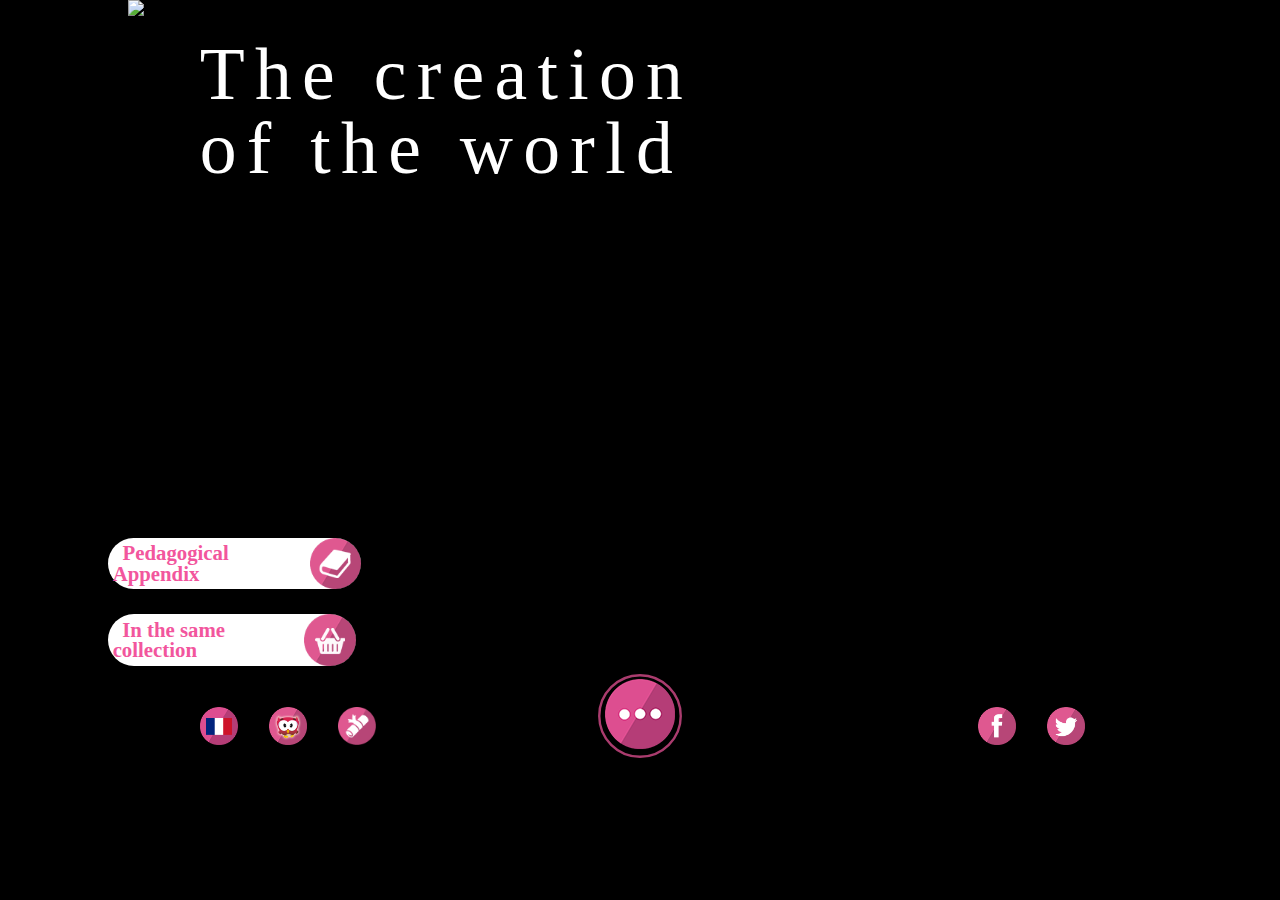
==== index_en.html @ 9b453ee8 "modifs" ====
<!DOCTYPE html>
<html>
    <head>
        <meta charset="utf-8" />
             <meta name="apple-mobile-web-app-capable" content="yes" />
		<script type="text/javascript" src="fr/js/jquery.js"></script>
		<script src="cordova.js"></script>
		 <script type="text/javascript" src="fr/js/book.js"></script> 	
 
      <!-- Plugin jQuery pour animations basées sur courbe de Bézier (ex : sinusoïde) -->
<script src="fr/js/jquery.path.js"></script>
<script src="fr/js/jquery-ui.min.js"></script>
<!-- API CCom Interactive -->
<script src="fr/js/ccom.js"></script>
<!-- script rindra -->
 <script type="text/javascript" src="fr/js/script.js"></script>
 
 

	<link rel="stylesheet" type="text/css" href="fr/css/style.css" />
        <link rel="apple-touch-icon" href="fr/iconoracle.png" />
        <style type="text/css">
		
		@font-face {
    font-family: "EccentricStd";
    src: url(fr/img/EccentricStd.otf);
		}
		@font-face{
	font-family: "Offside";
	src: url(fr/img/Offside-Regular.ttf);
}
  
        #autreslivres {
    background-color: rgba(223, 233, 235, 0.7);
    border-radius: 10px;
    height: 85%;
    overflow: auto;
    padding: 0.9%;
    position: absolute;
    right: 5%;
    top: 7%;
    width: 15%;
    z-index: 2;
	}
	
.livre {
	width:100%;
	overflow:none;

}

#background img {
    height: 100%;
    left: 0;
    margin-left: auto;
    margin-right: auto;
    position: absolute;
    top: 0;
}

#titreCollec {
	font-family: "EccentricStd";
	font-weight: normal;
	color:#4e7b7a;
	font-size: 1.6em;
}

#lecture {
    height: 10%;
    width: 40%;
    z-index: 6;
}

#reduire {
	height: 3.1%;
    left: 92%;
    position: absolute;
    top: 3%;
    width: 4%;
    z-index: 6;
}

.plusMoins{
background-image: url(img/btn-ouvrir.png);
    background-repeat: no-repeat;
    background-size: 65% 100%;
    float: left;
    height: 100%;
    margin-right: 5%;
    width: 94%;
}

#titreCOUV {
	color: #fff;
    font-family: "zillah";
    font-size: 4.6em;
    font-weight: normal;
    height: 30%;
    left: 7%;
    letter-spacing: 0.14em;
    line-height: 1;
    position: absolute;
    top: 5%;
    width: 50%;
    z-index: 6;
}

.bateaux li {
    background-image: url("resources/couv/img/bateau.png");
    background-repeat: no-repeat;
    background-size: 115% auto;
    color: #03BDB6;
    font-family: eccentricstd;
    font-size: 1.6em;
    height: 31%;
    line-height: 4.5em;
    list-style: none outside none;	
}

.bateaux {
	height: 100%;
    width: 100%;
	padding: 0;
}

#navigation {
    height: 60%;
    left: 4%;
    position: absolute;
    top: 31%;
    width: 17%;
    z-index: 6;
	}

.bateaux li p {
    margin-left: 38.3%;
    margin-top: 3.7%;
    position: absolute;
}

.bateaux li a {
	list-style:none;
	text-decoration:none;
	color: #03BDB6;
}

#boiteBoutons{
	height: 5%;
    left: 4%;
    position: absolute;
    top: 92%;
    width: 30%;
    z-index: 6;

}

#boiteBoutons img {
	height:100%;
	float:left;
	margin-left:10%;
	
}

#boiteBoutons2{
	height: 5%;
    right: 5%;
    position: absolute;
    top: 92%;
    width: 15%;
    z-index: 6;

}

#boiteBoutons2 img {
	height:100%;
	float:left;
	margin-left:20%;
	
}
#btnChouette{
	height:100%;
	width:18%;
	background-image:urlfr/(resources/couv/img/btnChouette.png);
	background-repeat:no-repeat;
	background-size: 100% auto;
}
#btnanglais{
	background-image: url("fr/resources/couv/img/drapeau-anglais");
    background-repeat: no-repeat;
    background-size: 100% auto;
    height: 100%;
    left: 0%;
    position: absolute;
    top: 0;
    width: 18%;
}
#btnInfo{
	background-image: url("fr/resources/couv/img/btnInfo.png");
    background-repeat: no-repeat;
    background-size: 100% auto;
    height: 100%;
    left: 34%;
    position: absolute;
    top: 0;
    width: 18%;
}

#btnSon{
	background-image: url("fr/resources/couv/img/btnSon.png");
    background-repeat: no-repeat;
    background-size: 100% auto;
    height: 100%;
    left: 66%;
    position: absolute;
    top: 0;
    width: 18%;
}

#wrapper {
	  width: 1024px;
  margin-left:auto!important;
  margin-right:auto!important;
  height: 768px;
	    position: relative!important;
}

#histoire {
	   
    top: 80%;
    left: -2%;
	 color: #f2569d;
	height:auto;
    /* overflow: hidden; */
    position: absolute;
    /* text-align: center; */
    z-index: 16;
    text-decoration: none;
    text-indent: 5%;
    background-color: #fff;
    padding: 0.5%;
    font-family: verdana;
	background-image:url("fr/img/icone-panier.png");
	background-repeat:no-repeat;
	background-size:contain;
	background-position:right;
	border-radius:2em;
	padding-right:5%;
	padding-top:0.5%;
	padding-bottom:0.5%;
	 
	font-weight:bold;
	font-size:1.3em;
	
	
}

#histoire a {
	 color: #f2569d;
}

#coinmalin {
	   
    top: 70%;
    left: -2%;
	 color: #f2569d;
	height:auto;
    /* overflow: hidden; */
    position: absolute;
    /* text-align: center; */
    z-index: 16;
   
    text-indent: 5%;
    background-color: #fff;
    padding: 0.5%;
    font-family: verdana;
	background-image:url("fr/img/icone-livre.png");
	background-repeat:no-repeat;
	background-size:contain;
	background-position:right;
	border-radius:2em;
	padding-right:5%;
	padding-top:0.5%;
	padding-bottom:0.5%;
	 
	font-weight:bold;
	font-size:1.3em;
	
	
}

#coinmalin a {
	 color: #f2569d;
	  text-decoration: none;
}
.chapitrepalpite {
	bottom: 0.25%;
    left: 45.15%;
	    height: 13.1%;
    width: 10.5%;
	position:absolute;
	opacity:0.7;
	
	z-index:9;
	
}
        </style>
        <script>
$(document).ready(function() {
    $.ajax({
 type: "GET"
, url: 'http://www.oracle-editions.com/json/autreslivres.json'
, dataType: "text json"
, success: function(data, status) {
var livres = [];
$.each(data, function(nom, collection) {
livres.push('<div id="titreCollec">' + nom + '</div>');
$.each(collection, function(col, livre) {
livres.push('<div><img src="' + livre + '" class="livre"></div>');
});
});
$('#autreslivres').append(livres.join(''));
}

})
});
 
		</script>
        
        <title>Th&eacute;s&eacute;e</title>
	</head>
	<body>
		<div id="wrapper">
            
           

            <div id="titreCOUV">The creation <br>of the world
            </div>
     
         		
          <div id="histoire" class="titre"> In the same collection</div>
        <a href="en/coinmalin.html"><div id="coinmalin" class="titre">Pedagogical Appendix</div></a>
        
        
        
      
        
<!--getFileContents
        <div id="navigation">
		 <ul class="bateaux">
        <li><p><a href="chapitre1.html">L'histoire</a></p></li>
        <li><p><a href="coinmalin.html">coin malin</a></p></li>
        </ul>
        </div>-->
        
        <div id="reduire"><div id="plusMoins" class="plusMoins"></div></div>
        <div id="boiteBoutons">
        	<a href="index.html"> <img src="fr/img/drapeau-francais.png" id="anglais"  ></a>
           <img src="fr/img/chouette-icon.png" id="oracle"  alt=""/> 
<!--          <img src="fr/img/icone-info.png" id="information" alt=""/> -->
          <img src="fr/img/references.png" alt="" id="references"/> </div> 
          
          
         <div id="boiteBoutons2">
      
       
       
         <img src="fr/img/fb.png" id="facebook"  alt=""/>
          <img src="fr/img/twitter.png" id="twitter"  alt=""/></div> 
        
        <div class="chapitrepalpite">
       <svg width="100%" height="100%">
  <circle id="orange-circle" r="30" cx="50" cy="50" fill="transparent"  stroke="#f2569d" stroke-width="6"   />
  
  <animate 
           xlink:href="#orange-circle"
           attributeName="r"
           from="30"
           to="45" 
           dur="1s"
         repeatCount="indefinite"
            />
			 <animate 
           xlink:href="#orange-circle"
           attributeName="stroke-width"
           from="6"
           to="1" 
           dur="1s"
         repeatCount="indefinite"
            />
</svg>
       </div>
     
        <!--<div id="autreslivres">
        
        <div id="titreCollec">Dans la même collection</div>
        	<div >
            <img src="resources/couv/img/origine.jpg" class="livre"> </div>
            <div class="livre"> <img src="resources/couv/img/jason.jpg" class="livre">
            </div>
           
        
        </div>-->
        
        
			
			<div id="background" ><!-- ici seront chargés les background des pages -->
		<img id="page" src="fr/resources/couv/img/couverture.jpg" />
			</div>
			 <div class="pagination"></div>
  <div id="nav">
    <div id="menu"> <img id="menuImg" src="fr/img/menu.png" alt="menu" /> </div>
  </div>
		
         <div class="popup chapitres">
        <div class="croixfermeture chapitresfermer"><img src="fr/img/croix.png"  alt=""/></div>
        <h2>Contents</h2>
        <div class="imageschapitres"> <a href="en/chapitre1.html"> <img src="fr/resources/menu1.jpg" class=""  alt=""/> </a></div>
          <div class="imageschapitres"> <a href="en/chapitre2.html"> <img src="fr/resources/menu2.jpg"  alt=""/> </a></div>
           <div class="imageschapitres"><a href="en/chapitre3.html"> <img src="fr/resources/menu3.jpg"  alt=""/> </a></div>
         <div class="imageschapitres">  <a href="en/chapitre4.html"> <img src="fr/resources/menu4.jpg"  alt=""/> </a></div>
          <div class="imageschapitres"> <a href="en/chapitre5.html"> <img src="fr/resources/menu5.jpg"  alt=""/> </a></div>
           <div class="imageschapitres"><a href="en/coinmalin.html"> <img src="fr/resources/menu6.jpg"  alt=""/> </a></div>
         
        
        </div>
        
        <div class="popup collection">
        <div class="croixfermeture collectionfermer"><img src="fr/img/croix.png"  alt=""/></div>
        <h2>In the same collection</h2>
        
        <div class="overflow">
        <div class="presentationlivre bgrose" id="monde">
        	<div class="iconelivre"> <a href="#" > <img src="fr/img/icons/iconoriginemonde.png"  alt=""/></a></div>
            <div class="descriptionlivre">
            <h3> <a href="#" > The creation of the world</a></h3>
            <p class="rose"><!--<a href="#" onclick="cordova.InAppBrowser.open('http://oracle-editions.com/lorigine-du-monde/', '_system');"> Au début règne le Chaos, puis le Ciel qui recouvre la Terre. Enfermé dans les profondeurs, le titan Chronos veut devenir maître de l’univers...</a>--></p>
            </div>
            
        
        </div>
        
        <div class="presentationlivre " id="thesee">
        	<div class="iconelivre"><a href="#" > <img src="fr/img/icons/iconthesee.png"  alt=""/></a></div>
            <div class="descriptionlivre">
            <h3> <a href="#" > Minos and Theseus</a></h3>

            <p class="rose"><!--<a href="#" onclick="cordova.InAppBrowser.open('http://oracle-editions.com/minos-et-thesee/', '_system');">  Athens doit  livrer chaque année neuf jeunes hommes et neuf jeunes filles en pâture au terrible Minotaure.
=======
            <p class="rose"><!--<a href="#" onclick="cordova.InAppBrowser.open('http://oracle-editions.com/minos-et-thesee/', '_system');">  Athènes doit  livrer chaque année neuf jeunes hommes et neuf jeunes filles en pâture au terrible Minotaure.
>>>>>>> origin/master
Qui la délivrera de cette malédiction ?</a>--></p>
            </div>
            
        
        </div>
        
        <div class="presentationlivre bgrose" id="hommes">
        	<div class="iconelivre"><a href="#" > <img src="fr/img/icons/iconoriginehommes.png"  alt=""/></a></div>
            <div class="descriptionlivre">
            <h3> <a href="#" > The birth of men</a></h3>
            <p class="rose"><!--<a href="#" onclick="cordova.InAppBrowser.open('http://oracle-editions.com/la-naissance-des-hommes/', '_system');"> Les hommes sont des créatures démunies de tout, plus misérables que les vers de terre. Comment vont ils survivre ? Heureusement, le titan Prométhée les prend en pitié...</a>--></p>
            </div>
            
        
        </div>
        
        <div class="presentationlivre " id="jason">
        	<div class="iconelivre"><a href="#" > <img src="fr/img/icons/iconjason.png"  alt=""/></a></div>
            <div class="descriptionlivre">
            <h3><a href="#" > Jason and the Argonauts </a></h3>
            <p class="rose"> <!--<a href="#" onclick="cordova.InAppBrowser.open('http://oracle-editions.com/jason-et-les-argonautes/', '_system');"> Pour retrouver son trône, Jason doit conquérir la Toison d’Or. Pour cela, il recrute les plus grands héros de la Grèce, les  argonautes.</a>--></p>
            </div>
            
        
        </div>
        
        <div class="presentationlivre bgrose" id="psyche">
        	<div class="iconelivre"> <a href="#" > <img src="fr/img/icons/iconamour.png"  alt=""/></a></div>
            <div class="descriptionlivre">
            <h3> <a href="#" > Eros and Psyche</a></h3>
            <p class="rose"> <!--<a href="#" onclick="cordova.InAppBrowser.open('http://oracle-editions.com/amour-et-psyche/', '_system');"> La princesse Psyché est si belle qu’elle a rendu jalouse la déesse Aphrodite. Comment s'en sortira t-elle ?</a>--></p>
            </div>
        </div>
       </div>
        </div>
        
        
            <div class="popup references">
        <div class="croixfermeture referencesfermer"><img src="fr/img/croix.png"  alt=""/></div>
        <h2>Bibliography</h2>
       <div class="overflow">
       <div class="bibliographie">
       <div class="genre titre">Greek Literature:</div>
       <div class="left w70"  >Homer, <em>“Illiad” and “Odyssey”</em><br>
Hésiod, <em>“Theogony ”</em><br>
Eschylus, <em>Plays</em><br>
Euripides, <em>Plays</em><br>
Sophocles, <em>Plays</em><br>
Plato, <em>Dialogues</em><br>
</div>
       </div>
       
        <div class="bibliographie">
       <div class="genre titre" >Latin Literature</div>
       <div class="left w70">Ovid, <em>“Metamorphoses”</em><br>
Virgil, <em>“The Aeneid”</em><br>
 Seneca, <em>Plays</em><br>
Apuleius, <em>“The Golden Ass”</em>
</div>
       </div>
       
        <div class="bibliographie">
       <div class="genre titre" >French Literature</div>
       <div class="left w70">Racine, <em>Plays </em><br>
Corneille,<em> Plays</em><br>
Giraudoux, <em>Plays</em><br>
Jean Anouilh, <em>“Antigone”</em>
</div>
       </div>
        <div class="bibliographie">
       <div class="genre titre" >Literary Criticism and Studies</div>
       <div class="left w70">
            
      
       Paul Veyne, <em>“Les Grecs ont-ils cru à leurs mythes ?” </em><br>
Moses Finley, <em>“The World of Odysseus”</em><br>
Jacqueline de Romilly, <em>“La tragédie grecque”</em><br>
Friedrich Nietzsche, <em>“The Birth of Tragedy”</em> <br>

</div>
       </div>
       
     
        <div class="bibliographie">
       <div class="genre titre" >Encyclopedia</div>
       <div class="left w70">
       
       Wikipedia : the free encyclopedia
</div>
       </div>
       </div>
       
  
       
       </div>
       
        <div class="popup equipe">
        <div class="croixfermeture equipefermer"><img src="fr/img/croix.png"  alt=""/></div>
        <h2>Oracle, c'est quoi ?</h2>
       <div>
       <div class="genre titre">&nbsp;</div>
       <div class="biblio">
       
       <p class="rose" >
      Oracle is born out of the desire to offer ancient history, popular legends and foundational myths through the use of illustrated, animated, audio digital books.
       </p>
       <p>We believe that these stories are the most beautiful and intelligent stories ever told… They are the most beautiful because they are the most intelligent. They have been a constant source of inspiration for artists over the year and they have structured our civilization.
       </p>
       <p class="rose" style="text-align:center;" ><em><strong>« These aren’t just stories, they are universes.»</strong></em></p>
       <p>When we pretend to instruct kids while creating an enjoyable experience, we run a double risk: the risk to be boring and to take away the joy, and to be superficial and not create an instructional tool. We want to avoid this double reef: legends and myths are by definition teaching moments. It is therefore logical that we approach them in a pedagogical fashion.</p>
       <p>
The production of these digital books has required the assembly of a multidisciplinary team: project manager / editor, illustrator, graphic artists, animators, developers, actors and actresses...
       </p>
  <p>
  
  <a href="" onclick="cordova.InAppBrowser.open('http://oracle-editions.com/equipe-oracle/', '_system', 'location=yes')"  >
      <img src="fr/img/btn-equipe.png" class="boutonequipe" id="equipe"   alt=""/></a> </p>
       </div>
       </div>
       </div>
       
       
         <!--  Facebook-->
       <div class="parentalgate" id="facebookgate1">
      <h2> Parental Gate</h2>
     
       <div class="reponseparents"> 
            <p class="rose" style="text-align:center;" ><em><strong>What is the capital of Greece ?</strong></em></p>
     <ul><li> <a href="#" onclick="cordova.InAppBrowser.open('https://www.facebook.com/Oracle-%C3%89ditions-490954901072101/', '_system');">&#8226; Athens </a> <li></li> <a href="#" id="facebookclose" class="closepopup">&#8226; Washington</a><li></li><a href="#" id="facebookclose" class="closepopup">&#8226; Paris</a></li></ul>
       </div>
       <p>&nbsp;</p>
       </div>
       
        <div class="parentalgate" id="facebookgate2">
      <h2> Parental Gate</h2>
     
       <div class="reponseparents"> 
            <p class="rose" style="text-align:center;" ><em><strong>Which of these character is a Greek king ?</strong></em></p>
    <ul><li> <a href="#" id="facebookclose" class="closepopup">&#8226; Napoleon</a><li></li> <a href="#" onclick="cordova.InAppBrowser.open('https://www.facebook.com/Oracle-%C3%89ditions-490954901072101/', '_system');">&#8226; Agamemnon </a> <li></li> <a href="#" id="facebookclose" class="closepopup">&#8226; Lincoln</a></li></ul>
       </div>
       <p>&nbsp;</p>
       </div>
       
        <div class="parentalgate" id="facebookgate3">
      <h2> Parental Gate</h2>
     
       <div class="reponseparents"> 
            <p class="rose" style="text-align:center;" ><em><strong>Which of these islands is a Greek island ?</strong></em></p>
    <ul><li><a href="#" id="facebookclose" class="closepopup">&#8226; Corsica</a><li></li> <a href="#" id="facebookclose" class="closepopup">&#8226; Sri Lanka</a> <li></li>  <a href="#" onclick="cordova.InAppBrowser.open('https://www.facebook.com/Oracle-%C3%89ditions-490954901072101/', '_system');">&#8226;  Lesbos </a>
  </li></ul>
       </div>
       <p>&nbsp;</p>
       </div>
       
        <div class="parentalgate" id="facebookgate4">
      <h2> Parental Gate</h2>
     
       <div class="reponseparents"> 
            <p class="rose" style="text-align:center;" ><em><strong>What is the country where were invented the Olympics ?</strong></em></p>
    <ul><li> <a href="#" id="facebookclose" class="closepopup">&#8226; United States of America</a><li></li>   <a href="#" id="facebookclose" class="closepopup">&#8226; Angola</a><li></li>   <a href="#" onclick="cordova.InAppBrowser.open('https://www.facebook.com/Oracle-%C3%89ditions-490954901072101/', '_system');">&#8226;  Greece </a> </li></ul>
       </div>
       <p>&nbsp;</p>
       </div>
       
        <div class="parentalgate" id="facebookgate5">
      <h2> Parental Gate</h2>
     
       <div class="reponseparents"> 
            <p class="rose" style="text-align:center;" ><em><strong>Who is considered the father of philosophy?</strong></em></p>
     <ul><li> <a href="#" onclick="cordova.InAppBrowser.open('https://www.facebook.com/Oracle-%C3%89ditions-490954901072101/', '_system');">&#8226;  Socrates </a><li></li> <a href="#" id="facebookclose" class="closepopup">&#8226; Leonardo De Vinci</a><li></li> <a href="#" id="facebookclose" class="closepopup">&#8226; Albert Einstein</a></li></ul>
       </div>
       <p>&nbsp;</p>
       </div>
      
       
       
       
       
      <!-- Twitter-->
      
          <div class="parentalgate" id="twittergate1">
      <h2> Parental Gate</h2>
     
       <div class="reponseparents"> 
            <p class="rose" style="text-align:center;" ><em><strong>What is the capital of Greece ?</strong></em></p>
     <ul><li> <a href="#" onclick="cordova.InAppBrowser.open('https://twitter.com/OracleEditions', '_system');">&#8226; Athens </a> <li></li> <a href="#" id="facebookclose" class="closepopup">&#8226; Washington</a><li></li><a href="#" id="facebookclose" class="closepopup">&#8226; Paris</a></li></ul>
       </div>
       <p>&nbsp;</p>
       </div>
       
        <div class="parentalgate" id="twittergate2">
      <h2> Parental Gate</h2>
     
       <div class="reponseparents"> 
            <p class="rose" style="text-align:center;" ><em><strong>Which of these character is a Greek king ?</strong></em></p>
    <ul><li> <a href="#" id="facebookclose" class="closepopup">&#8226; Napoleon</a><li></li> <a href="#" onclick="cordova.InAppBrowser.open('https://twitter.com/OracleEditions', '_system');">&#8226; Agamemnon </a> <li></li> <a href="#" id="facebookclose" class="closepopup">&#8226; Lincoln</a></li></ul>
       </div>
       <p>&nbsp;</p>
       </div>
       
        <div class="parentalgate" id="twittergate3">
      <h2> Parental Gate</h2>
     
       <div class="reponseparents"> 
            <p class="rose" style="text-align:center;" ><em><strong>Which of these islands is a Greek island ?</strong></em></p>
    <ul><li><a href="#" id="facebookclose" class="closepopup">&#8226; Corsica</a><li></li> <a href="#" id="facebookclose" class="closepopup">&#8226; Sri Lanka</a> <li></li>  <a href="#" onclick="cordova.InAppBrowser.open('https://twitter.com/OracleEditions', '_system');">&#8226;  Lesbos </a>
  </li></ul>
       </div>
       <p>&nbsp;</p>
       </div>
       
        <div class="parentalgate" id="twittergate4">
      <h2> Parental Gate</h2>
     
       <div class="reponseparents"> 
            <p class="rose" style="text-align:center;" ><em><strong>What is the country where were invented the Olympics ?</strong></em></p>
    <ul><li> <a href="#" id="facebookclose" class="closepopup">&#8226; United States of America</a><li></li>   <a href="#" id="facebookclose" class="closepopup">&#8226; Angola</a><li></li>   <a href="#" onclick="cordova.InAppBrowser.open('https://twitter.com/OracleEditions', '_system');">&#8226;  Greece </a> </li></ul>
       </div>
       <p>&nbsp;</p>
       </div>
       
        <div class="parentalgate" id="twittergate5">
      <h2> Parental Gate</h2>
     
       <div class="reponseparents"> 
            <p class="rose" style="text-align:center;" ><em><strong>Who is considered the father of philosophy?</strong></em></p>
     <ul><li> <a href="#" onclick="cordova.InAppBrowser.open('https://twitter.com/OracleEditions', '_system');">&#8226;  Socrates </a><li></li> <a href="#" id="facebookclose" class="closepopup">&#8226; Leonardo De Vinci</a><li></li> <a href="#" id="facebookclose" class="closepopup">&#8226; Albert Einstein</a></li></ul>
       </div>
       <p>&nbsp;</p>
       </div>
      
      
       
       
      <!-- Equipe-->
      
            <div class="parentalgate" id="equipegate1">
      <h2> Parental Gate</h2>
     
       <div class="reponseparents"> 
            <p class="rose" style="text-align:center;" ><em><strong>What is the capital of Greece ?</strong></em></p>
     <ul><li> <a href="#" onclick="cordova.InAppBrowser.open('http://oracle-editions.com/equipe-oracle/', '_system');">&#8226; Athens </a> <li></li> <a href="#" id="facebookclose" class="closepopup">&#8226; Washington</a><li></li><a href="#" id="facebookclose" class="closepopup">&#8226; Paris</a></li></ul>
       </div>
       <p>&nbsp;</p>
       </div>
       
        <div class="parentalgate" id="equipegate2">
      <h2> Parental Gate</h2>
     
       <div class="reponseparents"> 
            <p class="rose" style="text-align:center;" ><em><strong>Which of these character is a Greek king ?</strong></em></p>
    <ul><li> <a href="#" id="facebookclose" class="closepopup">&#8226; Napoleon</a><li></li> <a href="#" onclick="cordova.InAppBrowser.open('http://oracle-editions.com/equipe-oracle/', '_system');">&#8226; Agamemnon </a> <li></li> <a href="#" id="facebookclose" class="closepopup">&#8226; Lincoln</a></li></ul>
       </div>
       <p>&nbsp;</p>
       </div>
       
        <div class="parentalgate" id="equipegate3">
      <h2> Parental Gate</h2>
     
       <div class="reponseparents"> 
            <p class="rose" style="text-align:center;" ><em><strong>Which of these islands is a Greek island ?</strong></em></p>
    <ul><li><a href="#" id="facebookclose" class="closepopup">&#8226; Corsica</a><li></li> <a href="#" id="facebookclose" class="closepopup">&#8226; Sri Lanka</a> <li></li>  <a href="#" onclick="cordova.InAppBrowser.open('http://oracle-editions.com/equipe-oracle/', '_system');">&#8226;  Lesbos </a>
  </li></ul>
       </div>
       <p>&nbsp;</p>
       </div>
       
        <div class="parentalgate" id="equipegate4">
      <h2> Parental Gate</h2>
     
       <div class="reponseparents"> 
            <p class="rose" style="text-align:center;" ><em><strong>What is the country where were invented the Olympics ?</strong></em></p>
    <ul><li> <a href="#" id="facebookclose" class="closepopup">&#8226; United States of America</a><li></li>   <a href="#" id="facebookclose" class="closepopup">&#8226; Angola</a><li></li>   <a href="#" onclick="cordova.InAppBrowser.open('http://oracle-editions.com/equipe-oracle/', '_system');">&#8226;  Greece </a> </li></ul>
       </div>
       <p>&nbsp;</p>
       </div>
       
        <div class="parentalgate" id="equipegate5">
      <h2> Parental Gate</h2>
     
       <div class="reponseparents"> 
            <p class="rose" style="text-align:center;" ><em><strong>Who is considered the father of philosophy?</strong></em></p>
     <ul><li> <a href="#" onclick="cordova.InAppBrowser.open('http://oracle-editions.com/equipe-oracle/', '_system');">&#8226;  Socrates </a><li></li> <a href="#" id="facebookclose" class="closepopup">&#8226; Leonardo De Vinci</a><li></li> <a href="#" id="facebookclose" class="closepopup">&#8226; Albert Einstein</a></li></ul>
       </div>
       <p>&nbsp;</p>
       </div>
      
      
        
       
       <!-- Thesee-->
       
          <div class="parentalgate" id="theseegate1">
      <h2> Parental Gate</h2>
     
       <div class="reponseparents"> 
            <p class="rose" style="text-align:center;" ><em><strong>What is the capital of Greece ?</strong></em></p>
     <ul><li> <a href="#" onclick="cordova.InAppBrowser.open('http://oracle-editions.com/achat-minos-et-thesee/', '_system');">&#8226; Athens </a> <li></li> <a href="#" id="facebookclose" class="closepopup">&#8226; Washington</a><li></li><a href="#" id="facebookclose" class="closepopup">&#8226; Paris</a></li></ul>
       </div>
       <p>&nbsp;</p>
       </div>
       
        <div class="parentalgate" id="theseegate2">
      <h2> Parental Gate</h2>
     
       <div class="reponseparents"> 
            <p class="rose" style="text-align:center;" ><em><strong>Which of these character is a Greek king ?</strong></em></p>
    <ul><li> <a href="#" id="facebookclose" class="closepopup">&#8226; Napoleon</a><li></li> <a href="#" onclick="cordova.InAppBrowser.open('http://oracle-editions.com/achat-minos-et-thesee/', '_system');">&#8226; Agamemnon </a> <li></li> <a href="#" id="facebookclose" class="closepopup">&#8226; Lincoln</a></li></ul>
       </div>
       <p>&nbsp;</p>
       </div>
       
        <div class="parentalgate" id="theseegate3">
      <h2> Parental Gate</h2>
     
       <div class="reponseparents"> 
            <p class="rose" style="text-align:center;" ><em><strong>Which of these islands is a Greek island ?</strong></em></p>
    <ul><li><a href="#" id="facebookclose" class="closepopup">&#8226; Corsica</a><li></li> <a href="#" id="facebookclose" class="closepopup">&#8226; Sri Lanka</a> <li></li>  <a href="#" onclick="cordova.InAppBrowser.open('http://oracle-editions.com/achat-minos-et-thesee/', '_system');">&#8226;  Lesbos </a>
  </li></ul>
       </div>
       <p>&nbsp;</p>
       </div>
       
        <div class="parentalgate" id="theseegate4">
      <h2> Parental Gate</h2>
     
       <div class="reponseparents"> 
            <p class="rose" style="text-align:center;" ><em><strong>What is the country where were invented the Olympics ?</strong></em></p>
    <ul><li> <a href="#" id="facebookclose" class="closepopup">&#8226; United States of America</a><li></li>   <a href="#" id="facebookclose" class="closepopup">&#8226; Angola</a><li></li>   <a href="#" onclick="cordova.InAppBrowser.open('http://oracle-editions.com/achat-minos-et-thesee/', '_system');">&#8226;  Greece </a> </li></ul>
       </div>
       <p>&nbsp;</p>
       </div>
       
        <div class="parentalgate" id="theseegate5">
      <h2> Parental Gate</h2>
     
       <div class="reponseparents"> 
            <p class="rose" style="text-align:center;" ><em><strong>Who is considered the father of philosophy?</strong></em></p>
     <ul><li> <a href="#" onclick="cordova.InAppBrowser.open('http://oracle-editions.com/achat-minos-et-thesee/', '_system');">&#8226;  Socrates </a><li></li> <a href="#" id="facebookclose" class="closepopup">&#8226; Leonardo De Vinci</a><li></li> <a href="#" id="facebookclose" class="closepopup">&#8226; Albert Einstein</a></li></ul>
       </div>
       <p>&nbsp;</p>
       </div>
       
       
       
       <!-- Monde-->
       
        <div class="parentalgate" id="mondegate1">
      <h2> Parental Gate</h2>
     
       <div class="reponseparents"> 
            <p class="rose" style="text-align:center;" ><em><strong>What is the capital of Greece ?</strong></em></p>
     <ul><li> <a href="#" onclick="cordova.InAppBrowser.open('http://oracle-editions.com/achat-lorigine-du-monde/', '_system');">&#8226; Athens </a> <li></li> <a href="#" id="facebookclose" class="closepopup">&#8226; Washington</a><li></li><a href="#" id="facebookclose" class="closepopup">&#8226; Paris</a></li></ul>
       </div>
       <p>&nbsp;</p>
       </div>
       
        <div class="parentalgate" id="mondegate2">
      <h2> Parental Gate</h2>
     
       <div class="reponseparents"> 
            <p class="rose" style="text-align:center;" ><em><strong>Which of these character is a Greek king ?</strong></em></p>
    <ul><li> <a href="#" id="facebookclose" class="closepopup">&#8226; Napoleon</a><li></li> <a href="#" onclick="cordova.InAppBrowser.open('http://oracle-editions.com/achat-lorigine-du-monde/', '_system');">&#8226; Agamemnon </a> <li></li> <a href="#" id="facebookclose" class="closepopup">&#8226; Lincoln</a></li></ul>
       </div>
       <p>&nbsp;</p>
       </div>
       
        <div class="parentalgate" id="mondegate3">
      <h2> Parental Gate</h2>
     
       <div class="reponseparents"> 
            <p class="rose" style="text-align:center;" ><em><strong>Which of these islands is a Greek island ?</strong></em></p>
    <ul><li><a href="#" id="facebookclose" class="closepopup">&#8226; Corsica</a><li></li> <a href="#" id="facebookclose" class="closepopup">&#8226; Sri Lanka</a> <li></li>  <a href="#" onclick="cordova.InAppBrowser.open('http://oracle-editions.com/achat-lorigine-du-monde/', '_system');">&#8226;  Lesbos </a>
  </li></ul>
       </div>
       <p>&nbsp;</p>
       </div>
       
        <div class="parentalgate" id="mondegate4">
      <h2> Parental Gate</h2>
     
       <div class="reponseparents"> 
            <p class="rose" style="text-align:center;" ><em><strong>What is the country where were invented the Olympics ?</strong></em></p>
    <ul><li> <a href="#" id="facebookclose" class="closepopup">&#8226; United States of America</a><li></li>   <a href="#" id="facebookclose" class="closepopup">&#8226; Angola</a><li></li>   <a href="#" onclick="cordova.InAppBrowser.open('http://oracle-editions.com/achat-lorigine-du-monde/', '_system');">&#8226;  Greece </a> </li></ul>
       </div>
       <p>&nbsp;</p>
       </div>
       
        <div class="parentalgate" id="mondegate5">
      <h2> Parental Gate</h2>
     
       <div class="reponseparents"> 
            <p class="rose" style="text-align:center;" ><em><strong>Who is considered the father of philosophy?</strong></em></p>
     <ul><li> <a href="#" onclick="cordova.InAppBrowser.open('http://oracle-editions.com/achat-lorigine-du-monde/', '_system');">&#8226;  Socrates </a><li></li> <a href="#" id="facebookclose" class="closepopup">&#8226; Leonardo De Vinci</a><li></li> <a href="#" id="facebookclose" class="closepopup">&#8226; Albert Einstein</a></li></ul>
       </div>
       <p>&nbsp;</p>
       </div>
       

       <!-- Hommes-->
       
          <div class="parentalgate" id="hommesgate1">
      <h2> Parental Gate</h2>
     
       <div class="reponseparents"> 
            <p class="rose" style="text-align:center;" ><em><strong>What is the capital of Greece ?</strong></em></p>
     <ul><li> <a href="#" onclick="cordova.InAppBrowser.open('http://oracle-editions.com/achat-la-naissance-des-hommes/', '_system');">&#8226; Athens </a> <li></li> <a href="#" id="facebookclose" class="closepopup">&#8226; Washington</a><li></li><a href="#" id="facebookclose" class="closepopup">&#8226; Paris</a></li></ul>
       </div>
       <p>&nbsp;</p>
       </div>
       
        <div class="parentalgate" id="hommesgate2">
      <h2> Parental Gate</h2>
     
       <div class="reponseparents"> 
            <p class="rose" style="text-align:center;" ><em><strong>Which of these character is a Greek king ?</strong></em></p>
    <ul><li> <a href="#" id="facebookclose" class="closepopup">&#8226; Napoleon</a><li></li> <a href="#" onclick="cordova.InAppBrowser.open('http://oracle-editions.com/achat-la-naissance-des-hommes/', '_system');">&#8226; Agamemnon </a> <li></li> <a href="#" id="facebookclose" class="closepopup">&#8226; Lincoln</a></li></ul>
       </div>
       <p>&nbsp;</p>
       </div>
       
        <div class="parentalgate" id="hommesgate3">
      <h2> Parental Gate</h2>
     
       <div class="reponseparents"> 
            <p class="rose" style="text-align:center;" ><em><strong>Which of these islands is a Greek island ?</strong></em></p>
    <ul><li><a href="#" id="facebookclose" class="closepopup">&#8226; Corsica</a><li></li> <a href="#" id="facebookclose" class="closepopup">&#8226; Sri Lanka</a> <li></li>  <a href="#" onclick="cordova.InAppBrowser.open('http://oracle-editions.com/achat-la-naissance-des-hommes/', '_system');">&#8226;  Lesbos </a>
  </li></ul>
       </div>
       <p>&nbsp;</p>
       </div>
       
        <div class="parentalgate" id="hommesgate4">
      <h2> Parental Gate</h2>
     
       <div class="reponseparents"> 
            <p class="rose" style="text-align:center;" ><em><strong>What is the country where were invented the Olympics ?</strong></em></p>
    <ul><li> <a href="#" id="facebookclose" class="closepopup">&#8226; United States of America</a><li></li>   <a href="#" id="facebookclose" class="closepopup">&#8226; Angola</a><li></li>   <a href="#" onclick="cordova.InAppBrowser.open('http://oracle-editions.com/achat-la-naissance-des-hommes/', '_system');">&#8226;  Greece </a> </li></ul>
       </div>
       <p>&nbsp;</p>
       </div>
       
        <div class="parentalgate" id="hommesgate5">
      <h2> Parental Gate</h2>
     
       <div class="reponseparents"> 
            <p class="rose" style="text-align:center;" ><em><strong>Who is considered the father of philosophy?</strong></em></p>
     <ul><li> <a href="#" onclick="cordova.InAppBrowser.open('http://oracle-editions.com/achat-la-naissance-des-hommes/', '_system');">&#8226;  Socrates </a><li></li> <a href="#" id="facebookclose" class="closepopup">&#8226; Leonardo De Vinci</a><li></li> <a href="#" id="facebookclose" class="closepopup">&#8226; Albert Einstein</a></li></ul>
       </div>
       <p>&nbsp;</p>
       </div>
       
       
   
       <!-- Jason-->
             <div class="parentalgate" id="jasongate1">
      <h2> Parental Gate</h2>
     
       <div class="reponseparents"> 
            <p class="rose" style="text-align:center;" ><em><strong>What is the capital of Greece ?</strong></em></p>
     <ul><li> <a href="#" onclick="cordova.InAppBrowser.open('http://oracle-editions.com/achat-jason-et-les-argonautes/', '_system');">&#8226; Athens </a> <li></li> <a href="#" id="facebookclose" class="closepopup">&#8226; Washington</a><li></li><a href="#" id="facebookclose" class="closepopup">&#8226; Paris</a></li></ul>
       </div>
       <p>&nbsp;</p>
       </div>
       
        <div class="parentalgate" id="jasongate2">
      <h2> Parental Gate</h2>
     
       <div class="reponseparents"> 
            <p class="rose" style="text-align:center;" ><em><strong>Which of these character is a Greek king ?</strong></em></p>
    <ul><li> <a href="#" id="facebookclose" class="closepopup">&#8226; Napoleon</a><li></li> <a href="#" onclick="cordova.InAppBrowser.open('http://oracle-editions.com/achat-jason-et-les-argonautes/', '_system');">&#8226; Agamemnon </a> <li></li> <a href="#" id="facebookclose" class="closepopup">&#8226; Lincoln</a></li></ul>
       </div>
       <p>&nbsp;</p>
       </div>
       
        <div class="parentalgate" id="jasongate3">
      <h2> Parental Gate</h2>
     
       <div class="reponseparents"> 
            <p class="rose" style="text-align:center;" ><em><strong>Which of these islands is a Greek island ?</strong></em></p>
    <ul><li><a href="#" id="facebookclose" class="closepopup">&#8226; Corsica</a><li></li> <a href="#" id="facebookclose" class="closepopup">&#8226; Sri Lanka</a> <li></li>  <a href="#" onclick="cordova.InAppBrowser.open('http://oracle-editions.com/achat-jason-et-les-argonautes/', '_system');">&#8226;  Lesbos </a>
  </li></ul>
       </div>
       <p>&nbsp;</p>
       </div>
       
        <div class="parentalgate" id="jasongate4">
      <h2> Parental Gate</h2>
     
       <div class="reponseparents"> 
            <p class="rose" style="text-align:center;" ><em><strong>What is the country where were invented the Olympics ?</strong></em></p>
    <ul><li> <a href="#" id="facebookclose" class="closepopup">&#8226; United States of America</a><li></li>   <a href="#" id="facebookclose" class="closepopup">&#8226; Angola</a><li></li>   <a href="#" onclick="cordova.InAppBrowser.open('http://oracle-editions.com/achat-jason-et-les-argonautes/', '_system');">&#8226;  Greece </a> </li></ul>
       </div>
       <p>&nbsp;</p>
       </div>
       
        <div class="parentalgate" id="jasongate5">
      <h2> Parental Gate</h2>
     
       <div class="reponseparents"> 
            <p class="rose" style="text-align:center;" ><em><strong>Who is considered the father of philosophy?</strong></em></p>
     <ul><li> <a href="#" onclick="cordova.InAppBrowser.open('http://oracle-editions.com/achat-jason-et-les-argonautes/', '_system');">&#8226;  Socrates </a><li></li> <a href="#" id="facebookclose" class="closepopup">&#8226; Leonardo De Vinci</a><li></li> <a href="#" id="facebookclose" class="closepopup">&#8226; Albert Einstein</a></li></ul>
       </div>
       <p>&nbsp;</p>
       </div>
       
   
       <!-- Psyche-->
       
               <div class="parentalgate" id="psychegate1">
      <h2> Parental Gate</h2>
     
       <div class="reponseparents"> 
            <p class="rose" style="text-align:center;" ><em><strong>What is the capital of Greece ?</strong></em></p>
     <ul><li> <a href="#" onclick="cordova.InAppBrowser.open('http://oracle-editions.com/achat-amour-et-psyche/', '_system');">&#8226; Athens </a> <li></li> <a href="#" id="facebookclose" class="closepopup">&#8226; Washington</a><li></li><a href="#" id="facebookclose" class="closepopup">&#8226; Paris</a></li></ul>
       </div>
       <p>&nbsp;</p>
       </div>
       
        <div class="parentalgate" id="psychegate2">
      <h2> Parental Gate</h2>
     
       <div class="reponseparents"> 
            <p class="rose" style="text-align:center;" ><em><strong>Which of these character is a Greek king ?</strong></em></p>
    <ul><li> <a href="#" id="facebookclose" class="closepopup">&#8226; Napoleon</a><li></li> <a href="#" onclick="cordova.InAppBrowser.open('http://oracle-editions.com/achat-amour-et-psyche/', '_system');">&#8226; Agamemnon </a> <li></li> <a href="#" id="facebookclose" class="closepopup">&#8226; Lincoln</a></li></ul>
       </div>
       <p>&nbsp;</p>
       </div>
       
        <div class="parentalgate" id="psychegate3">
      <h2> Parental Gate</h2>
     
       <div class="reponseparents"> 
            <p class="rose" style="text-align:center;" ><em><strong>Which of these islands is a Greek island ?</strong></em></p>
    <ul><li><a href="#" id="facebookclose" class="closepopup">&#8226; Corsica</a><li></li> <a href="#" id="facebookclose" class="closepopup">&#8226; Sri Lanka</a> <li></li>  <a href="#" onclick="cordova.InAppBrowser.open('http://oracle-editions.com/achat-amour-et-psyche/', '_system');">&#8226;  Lesbos </a>
  </li></ul>
       </div>
       <p>&nbsp;</p>
       </div>
       
        <div class="parentalgate" id="psychegate4">
      <h2> Parental Gate</h2>
     
       <div class="reponseparents"> 
            <p class="rose" style="text-align:center;" ><em><strong>What is the country where were invented the Olympics ?</strong></em></p>
    <ul><li> <a href="#" id="facebookclose" class="closepopup">&#8226; United States of America</a><li></li>   <a href="#" id="facebookclose" class="closepopup">&#8226; Angola</a><li></li>   <a href="#" onclick="cordova.InAppBrowser.open('http://oracle-editions.com/achat-amour-et-psyche/', '_system');">&#8226;  Greece </a> </li></ul>
       </div>
       <p>&nbsp;</p>
       </div>
       
        <div class="parentalgate" id="psychegate5">
      <h2> Parental Gate</h2>
     
       <div class="reponseparents"> 
            <p class="rose" style="text-align:center;" ><em><strong>Who is considered the father of philosophy?</strong></em></p>
     <ul><li> <a href="#" onclick="cordova.InAppBrowser.open('http://oracle-editions.com/achat-amour-et-psyche/', '_system');">&#8226;  Socrates </a><li></li> <a href="#" id="facebookclose" class="closepopup">&#8226; Leonardo De Vinci</a><li></li> <a href="#" id="facebookclose" class="closepopup">&#8226; Albert Einstein</a></li></ul>
       </div>
       <p>&nbsp;</p>
       </div>
       
 
       <div class="parentalgate" id="facebookgate">
      <h2> Parental Gate</h2>
       <p class="rose" style="text-align:center;" ><em><strong>« Did I asked permission from my parents to surf the web?»</strong></em></p>
       <div class="reponseparents"> 
       
      <a href="#" onclick="cordova.InAppBrowser.open('https://www.facebook.com/Oracle-%C3%89ditions-490954901072101/', '_system');"> YES </a> - <a href="#" id="facebookclose">NO</a>
       </div>
       <p>&nbsp;</p>
       </div>
       
       
          <div class="parentalgate" id="twittergate">
      <h2> Parental Gate</h2>
       <p class="rose" style="text-align:center;" ><em><strong>« Did I asked permission from my parents to surf the web?»</strong></em></p>
       <div class="reponseparents"> 
       
      <a href="#" onclick="cordova.InAppBrowser.open('https://twitter.com/OracleEditions', '_system');"> YES </a> - <a href="#" id="twitterclose">NO</a>
       </div>
       <p>&nbsp;</p>
       </div>
       
       
          <div class="parentalgate" id="equipegate">
      <h2> Parental Gate</h2>
       <p class="rose" style="text-align:center;" ><em><strong>« Did I asked permission from my parents to surf the web?»</strong></em></p>
       <div class="reponseparents"> 
       
      <a href="#" onclick="cordova.InAppBrowser.open('http://oracle-editions.com/equipe-oracle/', '_system');"> YES </a> - <a href="#" id="equipeclose">NO</a>
       </div>
       <p>&nbsp;</p>
       </div>
       

	</div>
        

        <script type="text/javascript" src="fr/index.js"></script>
        
          <script>
    var link = document.getElementById('facebook'); 
    link.onclick = getNumberfacebook; 
    
    function getNumberfacebook() {
        var minNumber = 1; // le minimum
        var maxNumber = 5; // le maximum
        var randomnumber = Math.floor(Math.random() * (maxNumber + 1) + minNumber); // la fonction magique
        //$('#facebookgate').html(randomnumber);
		var facebookgate = "#facebookgate";
		var facebookconcat = facebookgate + "" + randomnumber;
		//$('#facebookgate1').html(facebookconcat);
		$(facebookconcat).toggleClass("visible");
		
        return false;
    }   
	 $(".closepopup").click(function (){

          $(".parentalgate").removeClass("visible");

          });
		  
		  var link = document.getElementById('twitter'); 
    link.onclick = getNumbertwitter; 
    
    function getNumbertwitter() {
        var minNumber = 1; // le minimum
        var maxNumber = 5; // le maximum
        var randomnumber = Math.floor(Math.random() * (maxNumber + 1) + minNumber); // la fonction magique
        //$('#twittergate').html(randomnumber);
		var twittergate = "#twittergate";
		var twitterconcat = twittergate + "" + randomnumber;
		//$('#twittergate1').html(twitterconcat);
		$(twitterconcat).toggleClass("visible");
		
        return false;
    }   
	
	 var link = document.getElementById('equipe'); 
    link.onclick = getNumberequipe; 
    
    function getNumberequipe() {
        var minNumber = 1; // le minimum
        var maxNumber = 5; // le maximum
        var randomnumber = Math.floor(Math.random() * (maxNumber + 1) + minNumber); // la fonction magique
        //$('#equipegate').html(randomnumber);
		var equipegate = "#equipegate";
		var equipeconcat = equipegate + "" + randomnumber;
		//$('#equipegate1').html(equipeconcat);
		$(equipeconcat).toggleClass("visible");
		
        return false;
    }   
	 var link = document.getElementById('thesee'); 
    link.onclick = getNumberthesee; 
    
    function getNumberthesee() {
        var minNumber = 1; // le minimum
        var maxNumber = 5; // le maximum
        var randomnumber = Math.floor(Math.random() * (maxNumber + 1) + minNumber); // la fonction magique
        //$('#theseegate').html(randomnumber);
		var theseegate = "#theseegate";
		var theseeconcat = theseegate + "" + randomnumber;
		//$('#theseegate1').html(theseeconcat);
		$(theseeconcat).toggleClass("visible");
		
        return false;
    }   
	
	
	 var link = document.getElementById('monde'); 
    link.onclick = getNumbermonde; 
    
    function getNumbermonde() {
        var minNumber = 1; // le minimum
        var maxNumber = 5; // le maximum
        var randomnumber = Math.floor(Math.random() * (maxNumber + 1) + minNumber); // la fonction magique
        //$('#mondegate').html(randomnumber);
		var mondegate = "#mondegate";
		var mondeconcat = mondegate + "" + randomnumber;
		//$('#mondegate1').html(mondeconcat);
		$(mondeconcat).toggleClass("visible");
		
        return false;
    }   
	
	 var link = document.getElementById('hommes'); 
    link.onclick = getNumberhommes; 
    
    function getNumberhommes() {
        var minNumber = 1; // le minimum
        var maxNumber = 5; // le maximum
        var randomnumber = Math.floor(Math.random() * (maxNumber + 1) + minNumber); // la fonction magique
        //$('#hommesgate').html(randomnumber);
		var hommesgate = "#hommesgate";
		var hommesconcat = hommesgate + "" + randomnumber;
		//$('#hommesgate1').html(hommesconcat);
		$(hommesconcat).toggleClass("visible");
		
        return false;
    }   
	
	 var link = document.getElementById('jason'); 
    link.onclick = getNumberjason; 
    
    function getNumberjason() {
        var minNumber = 1; // le minimum
        var maxNumber = 5; // le maximum
        var randomnumber = Math.floor(Math.random() * (maxNumber + 1) + minNumber); // la fonction magique
        //$('#jasongate').html(randomnumber);
		var jasongate = "#jasongate";
		var jasonconcat = jasongate + "" + randomnumber;
		//$('#jasongate1').html(jasonconcat);
		$(jasonconcat).toggleClass("visible");
		
        return false;
    }   
	
	 var link = document.getElementById('psyche'); 
    link.onclick = getNumberpsyche; 
    
    function getNumberpsyche() {
        var minNumber = 1; // le minimum
        var maxNumber = 5; // le maximum
        var randomnumber = Math.floor(Math.random() * (maxNumber + 1) + minNumber); // la fonction magique
        //$('#psychegate').html(randomnumber);
		var psychegate = "#psychegate";
		var psycheconcat = psychegate + "" + randomnumber;
		//$('#psychegate1').html(psycheconcat);
		$(psycheconcat).toggleClass("visible");
		
        return false;
    }   
	
  </script>
        
        <script type="text/javascript">
            app.initialize();
			
		    
			
			  
			
			  $("#histoire").click(function (){

          $(".collection").toggleClass("visible");

          });
		  
		   $(".collectionfermer").click(function (){

          $(".collection").toggleClass("visible");

          });
		  
		  
			  $("#oracle").click(function (){

          $(".equipe").toggleClass("visible");

          });
		  
		   $(".equipefermer").click(function (){

          $(".equipe").toggleClass("visible");

          });
		  
		    $("#references").click(function (){

          $(".references").toggleClass("visible");

          });
		  
		   $(".referencesfermer").click(function (){

          $(".references").toggleClass("visible");

          });
		  
		  
		    $("#menu").click(function (){

          $(".chapitres").toggleClass("visible");

          });
		  
		   $(".chapitresfermer").click(function (){

          $(".chapitres").toggleClass("visible");

          });
		
		  
            </script>
        
    </body>
</html>
---- fr/css/style.css ----
@font-face {
	font-family: "Lucida Grande";
	src: url(../../fr/img/LucidaGrande.ttc);
}
@font-face {
	font-family: "EccentricStd";
	src: url(../../fr/img/EccentricStd.otf);
}

@font-face{
	font-family: "Offside-Regular";
	src: url(../../fr/img/Offside-Regular.ttf);
}

h2 {
	text-align:center;
	font-family: "EccentricStd";
	color:#f2569d;
	border-bottom-style:dotted;
	border-bottom-color:#f2569d;
	
	
}

body {
	font-size: 100%;
	height: 100%;
	background-color:#000000;
	margin:0;
}
.hidden {
	visibility: hidden;
}
.visible {
	visibility:visible!important;
	
}
.pause {
	-webkit-animation:  pause!important ;
	-moz-animation:  pause!important;
	animation:  pause!important;
	
}

.popup {
	width:50%;
	height:60%;
	 background-color: #FFFFFF;
	 border-radius: 20px;
	 position:absolute;
	 left:20%;
	 top:13%;
	 z-index:20;
	 padding:5%;
	 visibility:hidden;
	
	
	
}
.croixfermeture {
	position:absolute;
	top:-4%;
	right:-3%;
	width:6%;
	height:8%;
	
	
}

.tutorial {
	 visibility:hidden;
	 -webkit-animation: visibility 1s ease-in-out  ;
	-moz-animation: visibility 1s ease-in-out  ;
	animation: visibility 1s ease-in-out  ;
	 
}
.popup {
	width:50%;
	height:60%;
	 background-color: #FFFFFF;
	 border-radius: 20px;
	 position:absolute;
	 left:20%;
	 top:13%;
	 z-index:20;
	 padding:5%;
	 visibility:hidden;
	
	
	
}

.croixfermeture {
	position:absolute;
	top:-4%;
	right:-3%;
	width:6%;
	height:8%;
	
	
}
.imageschapitres {
	width:30%;
	float:left;
	margin-left:3%;
	margin-bottom:2%;
	
}
.imageschapitres img {
	width:100%;
}
#textechargement{
    position: relative;
    margin:0 auto;
    z-index: 16;
    top:35%;
    font-family: "Offside-Regular";    
    font-size:1em;
    color:#424242;
    background-color: #fff;
    border:solid 1px;
    border-color: #FE2EC8;
    width: 300px;
    height:300px;
    border-radius: 150px;
}



#chargement{
    background-image: url("../img/chargement07.png");
    background-repeat: no-repeat;
    background-size: 100% 100%;
    position: absolute;
    height: 65%;
    width: 40%;
    z-index: 16;
	top:21%;
	left:30%;
    -webkit-animation: chargement 3s linear 2;
	-moz-animation: chargement 3s linear 2;
	animation: chargement 3s linear 2;
}
@-webkit-keyframes chargement {
0% {-webkit-transform:rotate(0deg); transform:rotate(0deg); transform-origin: 50% 50%;}
100% {-webkit-transform:rotate(360deg); transform:rotate(360deg);transform-origin: 50% 50%;}
}
 @-moz-keyframes chargement {
0% {-webkit-transform:rotate(0deg); transform:rotate(0deg); transform-origin: 50% 50%;}
100% {-webkit-transform:rotate(360deg); transform:rotate(360deg);transform-origin: 50% 50%;}
}
 @keyframes chargement {
0% {-webkit-transform:rotate(0deg); transform:rotate(0deg); transform-origin: 50% 50%;}
100% {-webkit-transform:rotate(360deg); transform:rotate(360deg);transform-origin: 50% 50%;}
}
}

#wrapper {
	/*position:relative;*/
	/*height: 1536px;
	width:2048px;*/
	height: 100%;
	width: 100%;
	overflow: hidden;
}
#background img {
	position: absolute;
	top: 0;
	left: 0;
	height: 100%;
	margin-left: auto;
	margin-right: auto;
}
#background img.active {
	display: block;
}
#text {
	z-index: 11;
	width: 100%;
	height: 100%;
	font-family: "Offside-Regular";
	font-size: 1em;
	text-align: left;
}
.titre {
	font-size: 2em;
	font-family: "EccentricStd";
	line-height:1em;
}
#nav {
       bottom: 2%;
    height: 9.6%;
    width: 7.2%;
    left: 46.4%;
    margin-left: 0;
    margin-right: 0;
    overflow: hidden;
    position: absolute;
    text-align: center;
    z-index: 16;
}
#nav img {
/*cursor: pointer;*/
}
.prev {
	bottom: 5%;
	height: 10%;
	position: absolute;
	left: 5%;
	z-index: 10;
}
.next {
    left: 90%;
    position: absolute;
    right: 24%;
    top: 85%;
    width: 100%;
    z-index: 10;
}

#chapters {
    background-color: #FFFFFF;
    border-radius: 10px;
    bottom: 10.5%;
    font-family: "EccentricStd";
    font-size: 1.2em;
    height: 0;
    left: 44%;
    overflow-x: hidden;
    overflow-y: scroll;
    position: absolute;
    text-align: center;
    width: 13%;
    z-index: 16;
	}
#chapters img {
	width: 90%;
	margin: 5%;
}
canvas {
}
#menu {
	bottom: 0%;
	left: 50%;
	right: 50%;
}
#menuImg {
	margin-left: 1%;
}

#histoire a{
	color:#fff;
    top: 42%;
    left: 10%;
    overflow: hidden;
    position: absolute;
    text-align: center;
    z-index: 16;
	text-decoration:none;
}

#coinmalin a{
	color:#fff;
    top: 48%;
    left: 10%;
    overflow: hidden;
    position: absolute;
    text-align: center;
    z-index: 16;
	text-decoration:none;
}

.bouton {
	background-color: #006;
	height: 3%;
	left: 68%;
	position: absolute;
	top: 68%;
	width: 3%;
	z-index: 6;
}
.encart {
	opacity: 0;
	position: absolute;
    width: 66%;
    height: 80%;
    z-index: 15;
    left: 17%;
    top: -57%;
	-webkit-transition: top 2s ease-in-out ;
	-moz-transition: top 2s ease-in-out ;
	transition: top 2s ease-in-out ;
}

.encartbaisse {
	top: 0%!important;
}

.texte {
		background-color: #FFF;
	height: 65%;
	overflow-y: auto;
	overflow-x: hidden;
	opacity: 0.8;
	padding: 5%;
	color: #3A2719;
	border-radius: 10px;
	position: absolute;
	top:0%;
	padding-bottom:5%;

}



#lecture {
	width: 106%;
	height: 20%;
	z-index: 6;
	position: absolute;
	top:71%;
}
.ecrit {
  background-image: url("../img/down.png");
    background-repeat: no-repeat;
    background-size: contain;
    float: left;
    height: 100%;
    left: 5%;
    margin-right: 5%;
    position: absolute;
    top: 25%;
    width: 8%;
	background-color: transparent;
    z-index: 10;}
.ecrithover {
    background-image: url("../img/up.png")!important;
  }
.son {
  background-image: url("../img/btn-son-on.png");
    background-repeat: no-repeat;
    background-size: contain;
	background-color: transparent;
    float: left;
    height: 100%;
    left: 15%;
    margin-right: 5%;
    position: absolute;
    top: 25%;
    width: 8%;
    z-index: 10;
	}
.sonhover {
    background-image: url("../img/btn-son-off.png")!important;
 
}
#retourAccueil {
	background-repeat: no-repeat;
	background-size: 100% auto;
	height: 7%;
	left: 2%;
	position: absolute;
	top: 2%;
	z-index: 6;
}
#retourAccueil img {
	width: 90%;
}

#chouette {
	position: absolute;
	background: url("../img/mini-chouette.png") no-repeat;
	height: 8%;
	width: 6%;
	left: 82%;
	top: 86%;
	z-index: 20;
}

/*.chouettecote {
	position: absolute;
	background: url("../img/mini-chouette.png") no-repeat;
	height: 8%;
	width: 6%;
	left: 83%;
	top: 86%;
	z-index: 20;
}
*/

#chouette.envol {
	-webkit-transition: top 2s ease-in-out, left 2s ease-in-out;
	-moz-transition: top 2s ease-in-out, left 2s ease-in-out;
	transition: top 2s ease-in-out, left 2s ease-in-out;
	-webkit-animation: chouette-volante 2s step-start forwards;
	-moz-animation: chouette-volante 2s step-start forwards;
	animation: chouette-volante 2s step-start forwards;
}
#chouette1.atterrissage1 {
	background: url("../img/mini-chouette-retour.png") no-repeat;
	left: 82%;
	top: 86%;
	-webkit-animation: chouette-terre 2s step-start forwards;
	-moz-animation: chouette-terre 2s step-start forwards;
	animation: chouette-terre 2s step-start forwards;
	-webkit-transition: top 2s ease-in-out, left 2s ease-in-out;
	-moz-transition: top 2s ease-in-out, left 2s ease-in-out;
	transition: top 2s ease-in-out, left 2s ease-in-out;
}
#chouette2.atterrissage1 {
	background: url("../img/mini-chouette-retour.png") no-repeat;
	left: 82%;
	top: 86%;
	-webkit-animation: chouette-terre 2s step-start forwards;
	-moz-animation: chouette-terre 2s step-start forwards;
	animation: chouette-terre 2s step-start forwards;
	-webkit-transition: top 2s ease-in-out, left 2s ease-in-out;
	-moz-transition: top 2s ease-in-out, left 2s ease-in-out;
	transition: top 2s ease-in-out, left 2s ease-in-out;
}
#chouette3.atterrissage1 {
	background: url("../img/mini-chouette-retour.png") no-repeat;
	left: 82%;
	top: 86%;
	-webkit-animation: chouette-terre 2s step-start forwards;
	-moz-animation: chouette-terre 2s step-start forwards;
	animation: chouette-terre 2s step-start forwards;
	-webkit-transition: top 2s ease-in-out, left 2s ease-in-out;
	-moz-transition: top 2s ease-in-out, left 2s ease-in-out;
	transition: top 2s ease-in-out, left 2s ease-in-out;
}
#chouette4.atterrissage1 {
	background: url("../img/mini-chouette-retour.png") no-repeat;
	left: 82%;
	top: 86%;
	-webkit-animation: chouette-terre 2s step-start forwards;
	-moz-animation: chouette-terre 2s step-start forwards;
	animation: chouette-terre 2s step-start forwards;
	-webkit-transition: top 2s ease-in-out, left 2s ease-in-out;
	-moz-transition: top 2s ease-in-out, left 2s ease-in-out;
	transition: top 2s ease-in-out, left 2s ease-in-out;
}
#chouette5.atterrissage1 {
	background: url("../img/mini-chouette-retour.png") no-repeat;
	left: 82%;
	top: 86%;
	-webkit-animation: chouette-terre 2s step-start forwards;
	-moz-animation: chouette-terre 2s step-start forwards;
	animation: chouette-terre 2s step-start forwards;
	-webkit-transition: top 2s ease-in-out, left 2s ease-in-out;
	-moz-transition: top 2s ease-in-out, left 2s ease-in-out;
	transition: top 2s ease-in-out, left 2s ease-in-out;
}
#chouette6.atterrissage1 {
	background: url("../img/mini-chouette-retour.png") no-repeat;
	left: 82%;
	top: 86%;
	-webkit-animation: chouette-terre 2s step-start forwards;
	-moz-animation: chouette-terre 2s step-start forwards;
	animation: chouette-terre 2s step-start forwards;
	-webkit-transition: top 2s ease-in-out, left 2s ease-in-out;
	-moz-transition: top 2s ease-in-out, left 2s ease-in-out;
	transition: top 2s ease-in-out, left 2s ease-in-out;
}
 @-webkit-keyframes chouette-terre {
 0% {
 background-position:77% 0%;
}
 5% {
 background-position:66% 0%;
}
 10% {
 background-position:10% 0%;
}
 18% {
 background-position:56% 0%;
}
 26% {
 background-position:32% 0%;
}
 34% {
 background-position:32% 0%;
}
 42% {
 background-position:44% 0%;
}
 50% {
 background-position:32% 0%;
}
 58% {
 background-position:44% 0%;
}
 66% {
 background-position:32% 0%;
}
 74% {
 background-position:44% 0%;
}
 82% {
 background-position:44% 0%;
}
 90% {
 background-position:32% 0%;
}
 93% {
 background-position:20% 0%;
}
 96% {
 background-position:10% 0%;
}
 100% {
 background-position:0% 0%;
}
}
 @-moz-keyframes chouette-terre {
 0% {
 background-position:77% 0%;
}
 5% {
 background-position:66% 0%;
}
 10% {
 background-position:10% 0%;
}
 18% {
 background-position:56% 0%;
}
 26% {
 background-position:32% 0%;
}
 34% {
 background-position:32% 0%;
}
 42% {
 background-position:44% 0%;
}
 50% {
 background-position:32% 0%;
}
 58% {
 background-position:44% 0%;
}
 66% {
 background-position:32% 0%;
}
 74% {
 background-position:44% 0%;
}
 82% {
 background-position:44% 0%;
}
 90% {
 background-position:32% 0%;
}
 93% {
 background-position:20% 0%;
}
 96% {
 background-position:10% 0%;
}
 100% {
 background-position:0% 0%;
}
}
 @keyframes chouette-terre {
 0% {
 background-position:77% 0%;
}
 5% {
 background-position:66% 0%;
}
 10% {
 background-position:10% 0%;
}
 18% {
 background-position:56% 0%;
}
 26% {
 background-position:32% 0%;
}
 34% {
 background-position:32% 0%;
}
 42% {
 background-position:44% 0%;
}
 50% {
 background-position:32% 0%;
}
 58% {
 background-position:44% 0%;
}
 66% {
 background-position:32% 0%;
}
 74% {
 background-position:44% 0%;
}
 82% {
 background-position:44% 0%;
}
 90% {
 background-position:32% 0%;
}
 93% {
 background-position:20% 0%;
}
 96% {
 background-position:10% 0%;
}
 100% {
 background-position:0% 0%;
}
}
#btnPlus {
	position: absolute;
	width: 5%;
	z-index: 10;
	background-image: url("../img/bulle1.png");
	background-repeat: no-repeat;
	background-size: 75% 100%;
	cursor: pointer;
	height: 5%;
}
#btnPlus1 {
	position: absolute;
	width: 5%;
	z-index: 10;
	background-image: url("../img/bulle1.png");
	background-repeat: no-repeat;
	background-size: 75% 100%;
	cursor: pointer;
	height: 5%;
}
#btnPlus2 {
	position: absolute;
	width: 5%;
	z-index: 10;
	background-image: url("../img/bulle1.png");
	background-repeat: no-repeat;
	background-size: 75% 100%;
	cursor: pointer;
	height: 5%;
}
#btnPlus3 {
	position: absolute;
	width: 5%;
	z-index: 10;
	background-image: url("../img/bulle1.png");
	background-repeat: no-repeat;
	background-size: 75% 100%;
	cursor: pointer;
	height: 5%;
}
#btnPlus4 {
	position: absolute;
	width: 5%;
	z-index: 10;
	background-image: url("../img/bulle1.png");
	background-repeat: no-repeat;
	background-size: 75% 100%;
	cursor: pointer;
	height: 5%;
}
#btnPlus5 {
	position: absolute;
	width: 5%;
	z-index: 10;
	background-image: url("../img/bulle1.png");
	background-repeat: no-repeat;
	background-size: 75% 100%;
	cursor: pointer;
	height: 5%;
}
#btnPlus6 {
	position: absolute;
	width: 5%;
	z-index: 10;
	background-image: url("../img/bulle1.png");
	background-repeat: no-repeat;
	background-size: 75% 100%;
	cursor: pointer;
	height: 5%;
}
#getFileContents{
	height:12%;
	width:9%;
	position:absolute;
	top:70%;
	z-index:10;
	/*background-image: url("../img/drapeau-anglais.png");
	background-repeat: no-repeat;
	background-size: 100% 100%;*/
	
}

.bulle {
	background-image: url("../img/bulle.png");
	background-repeat: no-repeat;
	background-size: 100% 100%;
	font-family: "Trebuchet MS", Arial, Helvetica, sans-serif;
	font-style: italic;
	font-size: 0.55em;
	z-index: 8;
	position: absolute;
<<<<<<< HEAD:fr/css/style.css
	opacity: 0;
=======
/*	opacity: 0;*/
>>>>>>> origin/master:css/style.css
	padding: 3%;
	width: 9%;
	height: 4%;

}
.bullegauche {
	
	background-image: url("../img/bulle.png");
}

.bulledroite {
	background-image: url("../img/bulledroite.png");
	
}
<<<<<<< HEAD:fr/css/style.css
.presentationlivre  {
	padding:3%;
	height:23%;
	font-family:verdana;
}
.bgrose {
	background-color:#f2e9ee;
	
}

.iconelivre {
	width:12%;

	float:left;
	
}
.iconelivre img{
	width:100%;
	height:100%;
	padding-top:10px;
	
}

.descriptionlivre a{
	width:80%;
	float:left;
	margin-left:5%;
	    color: #3A2719;
		font-size: 1em;
}
h3 {
	
	margin-top:-1em;
	
}
h3 a{
	color:#f2569d!important;
	
}
.overflow {
	overflow-y: scroll;
    overflow-x: hidden;
	height:90%;
	
}
a {
	text-decoration:none;
}
.genre {
	width:25%;
	float:left;
	color: #f2569d;
	font-size:1.1em;
	font-family: "Offside-Regular";
	margin-bottom:5%;
	
}
.biblio {
	width:70%;
	    height: 75%;
    position: absolute;
    left: 25%;
	font-family:verdana;
	    color: #3A2719;
		overflow:scroll;
}
.rose {
color:#f2569d!important;	
}
.boutonequipe {
width: 30%;	

}
.left {
	float:left;
	
}
.bibliographie {

	font-family: "Offside-Regular";
	    color: #3A2719;
		clear:both;
		padding-top:20px;
}
.w70 {
	width:70%;
	
}
.parentalgate {
	background-color:#FFFFFF;
	z-index:20;
	opacity:0.9;
	position:absolute;
	width:100%;
	height:100%;
	visibility: hidden;
}
.parentalgate ul{
	padding-left:0px;
}
.parentalgate .rose{
	margin-bottom:50px;
}
.reponseparents {
	font-family:verdana;
	   
		text-align:center;
		
		margin-top:20%;
	color: #f2569d;
}
.reponseparents a{
font-size:40px;
	    color: #f2569d;
		
	
}
.bulle {
	background-image: url("../img/bulle.png");
	background-repeat: no-repeat;
	background-size: 100% 100%;
	font-family: "Trebuchet MS", Arial, Helvetica, sans-serif;
	font-style: italic;
	font-size: 0.75em;
	z-index: 8;
	position: absolute;
	opacity: 0;
	padding: 3%;
	width: 9%;
	height: 4%;

}
.bullegauche {
	
	background-image: url("../img/bulle.png");
}

.bulledroite {
	background-image: url("../img/bulledroite.png");
	
}
.pause {
	-webkit-animation:  pause!important ;
	-moz-animation:  pause!important;
	animation:  pause!important;
	
}
.play {
	animation-play-state:running!important;
}
.opacity {
opacity:0.8!important;	
	}
.croixfermeture img {
width:100%;	
}
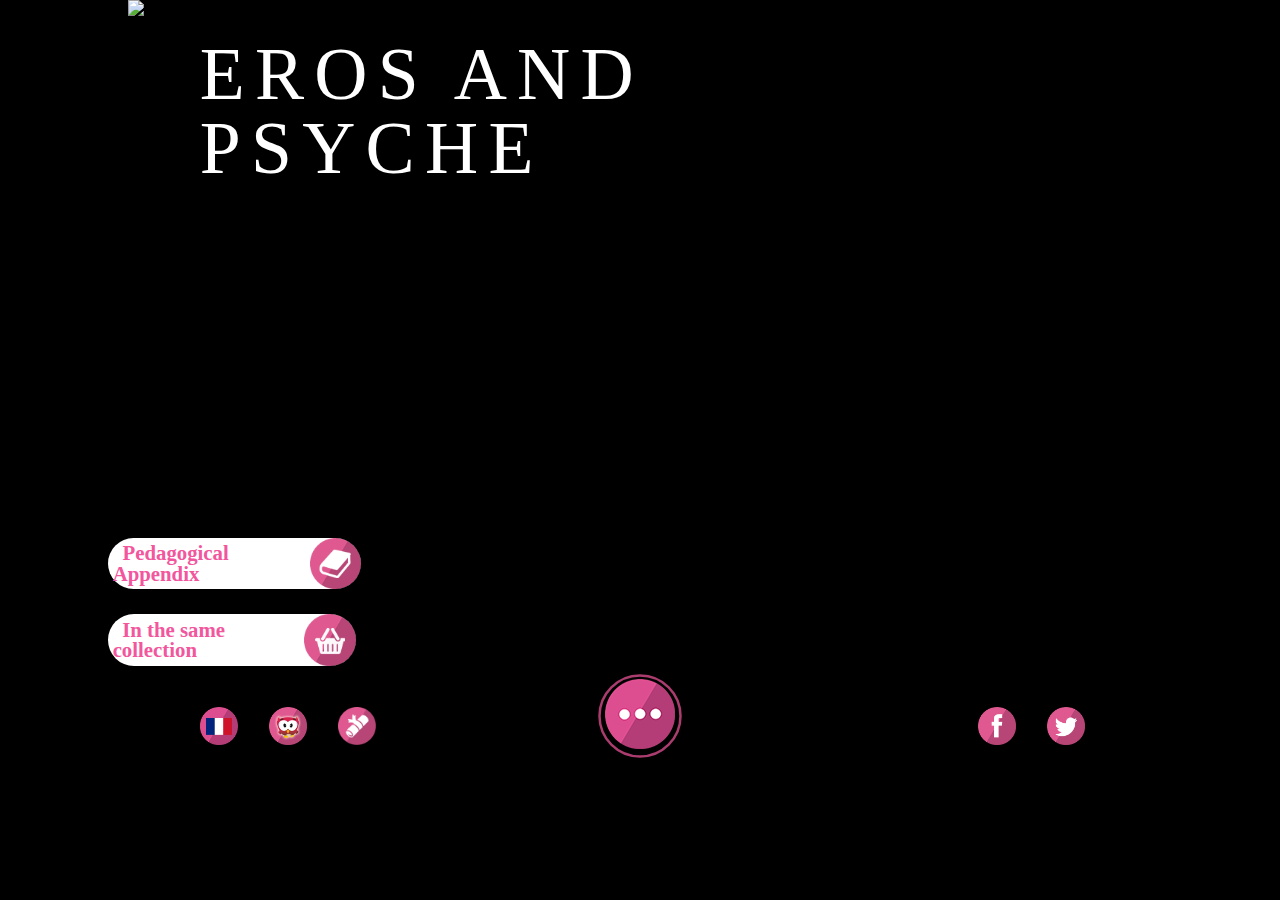
==== commit 94fe73a2: "miseenprodphonegap" ====
--- a/index_en.html
+++ b/index_en.html
@@ -333,7 +333,7 @@
             
            
 
-            <div id="titreCOUV">The creation <br>of the world
+            <div id="titreCOUV">EROS AND PSYCHE
             </div>
      
          		
@@ -404,7 +404,7 @@
         
 			
 			<div id="background" ><!-- ici seront chargés les background des pages -->
-		<img id="page" src="fr/resources/couv/img/couverture.jpg" />
+		<img id="page" src="fr/resources/couv/img/couv.jpg" />
 			</div>
 			 <div class="pagination"></div>
   <div id="nav">
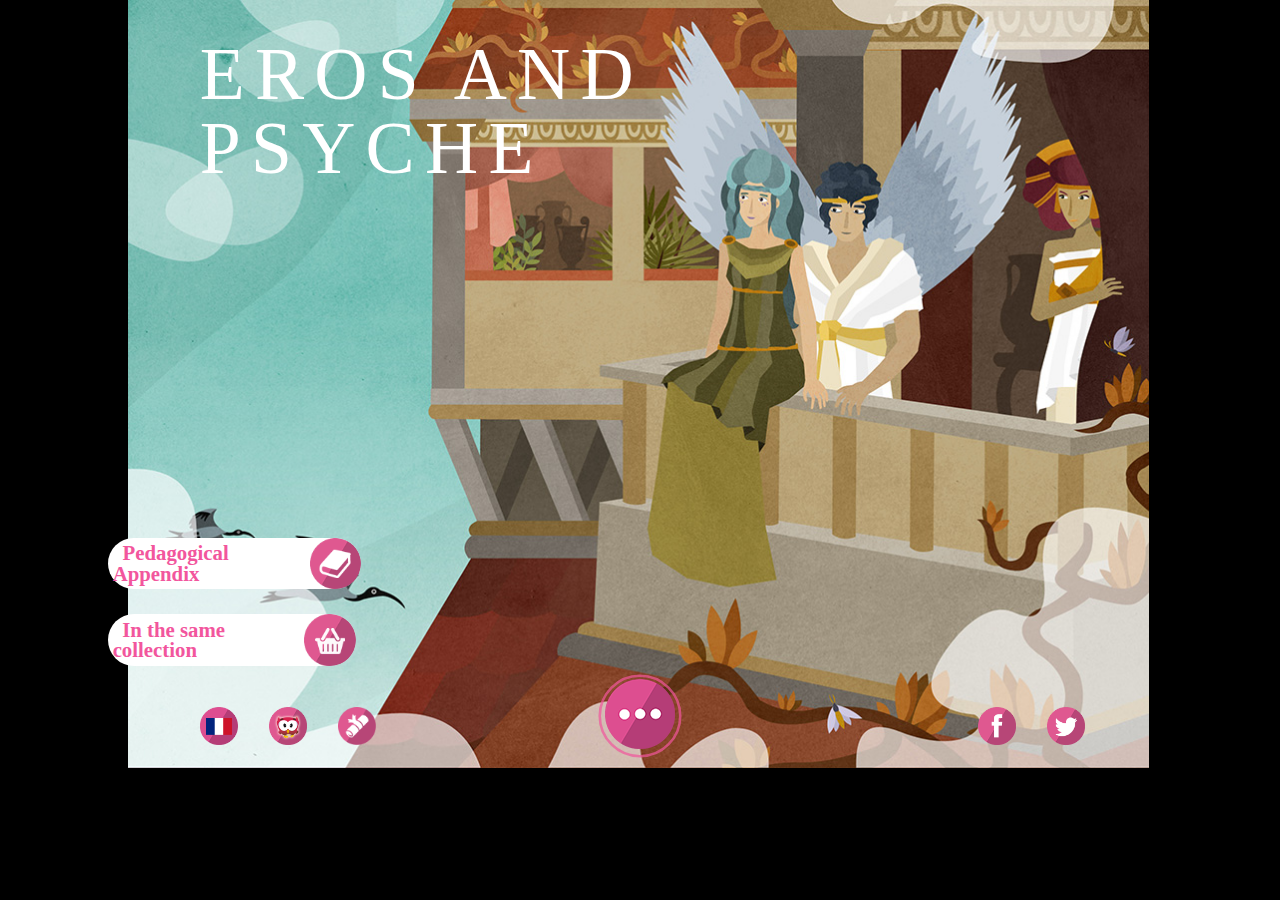
==== commit 1ceabd97: "fin recettage" ====
--- a/index_en.html
+++ b/index_en.html
@@ -404,7 +404,7 @@
         
 			
 			<div id="background" ><!-- ici seront chargés les background des pages -->
-		<img id="page" src="fr/resources/couv/img/couv.jpg" />
+		<img id="page" src="fr/resources/couv.jpg" />
 			</div>
 			 <div class="pagination"></div>
   <div id="nav">
